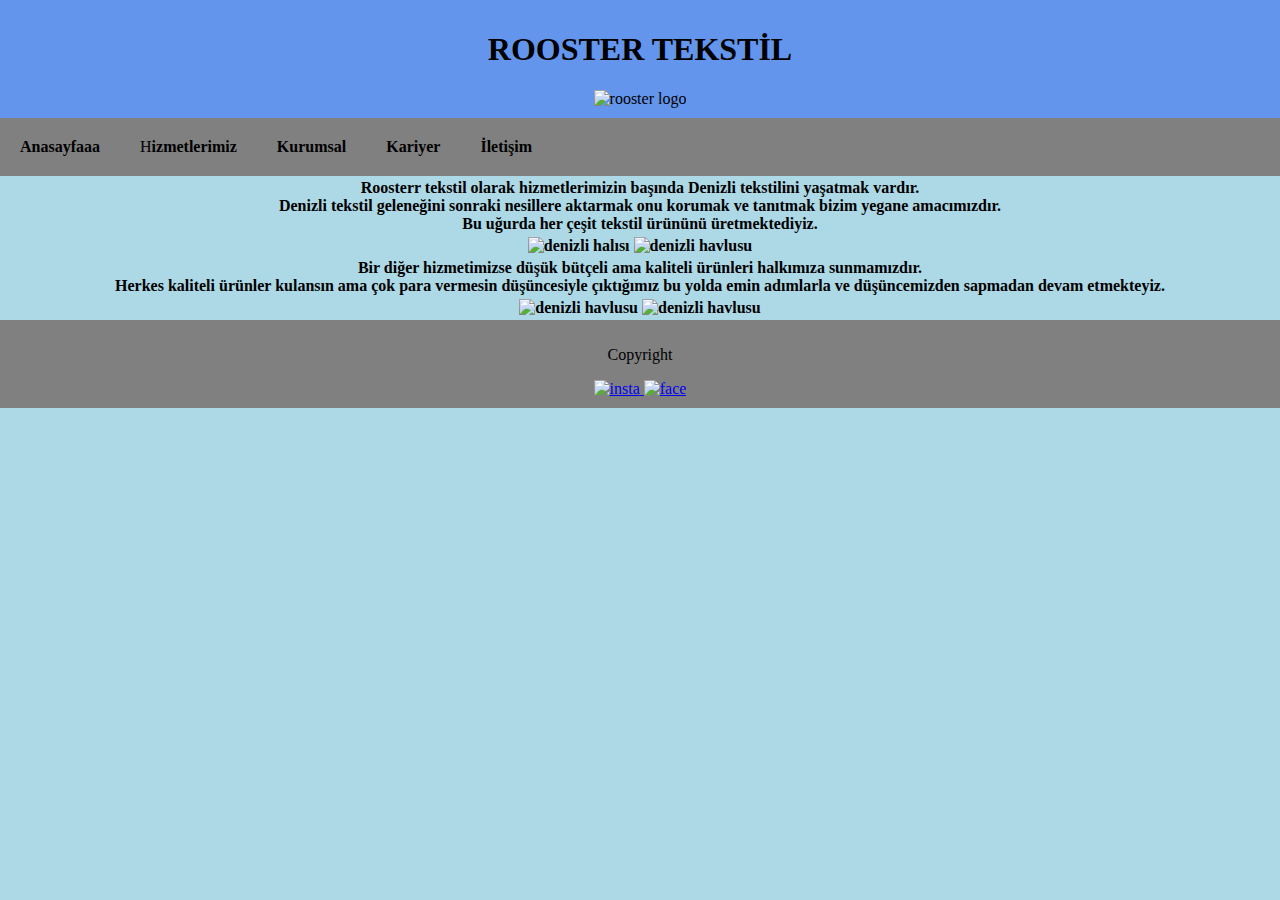
==== hizmetler.html @ 830a9fde "deneme yapılsın" ====
<!DOCTYPE html>
<html lang="en">
<head>
<title>ROOSTER TEKSTİL </title>
<meta charset="utf-8">
<meta name="viewport" content="width=device-width, initial-scale=1">
<style>
  body {
  background-color:lightblue;
  color:black;

}
* {
  box-sizing: border-box;
}

body {
  margin: 0;
}

.header {
  background-color:cornflowerblue;
  padding: 10px;
  text-align: center;
  color:black;

}

.topnav {
  overflow: hidden;
  background-color: gray;
}

.topnav a {
  float: left;
  display: block;
  color: black;
  text-align: center;
  padding: 20px 20px;
  text-decoration: none;
}

.topnav a:hover {
  background-color: red;
  color: black;
}


.column {
  float: left;
  padding: 10px;
}


.column.side {
  width: 25%;
  color:black;
  }


.column.middle {
  width: 50%;
  color:black;
  }

.row:after {
  content: "";
  display: table;
  clear: both;
}

@media screen and (max-width: 600px) {
  .column.side, .column.middle {
    width: 100%;
  }
}

@media screen and (max-width: 600px) {
  .topnav a {
    float: none;
    width: 100%;
  }
}


.footer {
  background-color: gray;
  padding: 10px;
  text-align: center;
}
</style>
</head>
<body>
  

<div class="header">
  <h1>ROOSTER TEKSTİL</h1>
  <img src="img_rooster.png.png" alt="rooster logo"
  widght="150" height="150">
</div>

<div class="topnav">
  <a href= "index.html"><b>Anasayfaaa</b></a>
  <a href="hizmetler.html">H<b>izmetlerimiz</b></a>
  <a href="KURUMSAL.html"><b>Kurumsal</b></a>
  <a href="kariyer.html"><b>Kariyer</b></a>
  <a href="iletişim.html"><b>İletişim</b></a>
</div>

<div class="table">
  <table style="width:100%">
    <tr>    
      <th><b>Roosterr tekstil olarak hizmetlerimizin başında Denizli tekstilini yaşatmak vardır.</br>Denizli tekstil geleneğini sonraki nesillere aktarmak onu korumak ve tanıtmak bizim yegane amacımızdır.</br>Bu uğurda her çeşit tekstil ürününü üretmektediyiz.</br> </b></th>
  </tr>
  <tr>
      <th><img src="HALI.JPG.jpg" alt="denizli halısı"
        style="max-width:100%;height:auto;">
        <img src="HAVLU.JPG.jpg" alt="denizli havlusu" 
        style="max-width:100%;height:auto;"> </th>
  </tr>   
  
  <tr>
      <th><b>Bir diğer hizmetimizse düşük bütçeli ama kaliteli ürünleri halkımıza sunmamızdır.</br>Herkes kaliteli ürünler kulansın ama çok para vermesin düşüncesiyle çıktığımız bu yolda emin adımlarla ve düşüncemizden sapmadan devam etmekteyiz.</br></b></th>
      
  </tr>
  <tr>
    <th><img src="PİKE.JPG.jpg"  alt="denizli havlusu" 
      style="max-width:100%;height:auto;">
        <img src="PEŞTEMAL.JPG.jpg"  alt="denizli havlusu" 
      style="max-width:100%;height:auto;">
     </th>
        
  </tr>
  </table>
  </div>


<div class="footer">
    <p>Copyright</p>
    <a href="https://www.instagram.com/ibrahimmsipal"><img src="insta.jpg.jpg" alt="insta" style="width:42px;height:42px;"> </a>
  <a href="https://www.facebook.com/ibrahim.sipal.503"><img src="face.jpg.png" alt="face" style="width:42px;height:42px;"> </a>
</div>
    
</body>
 </html>
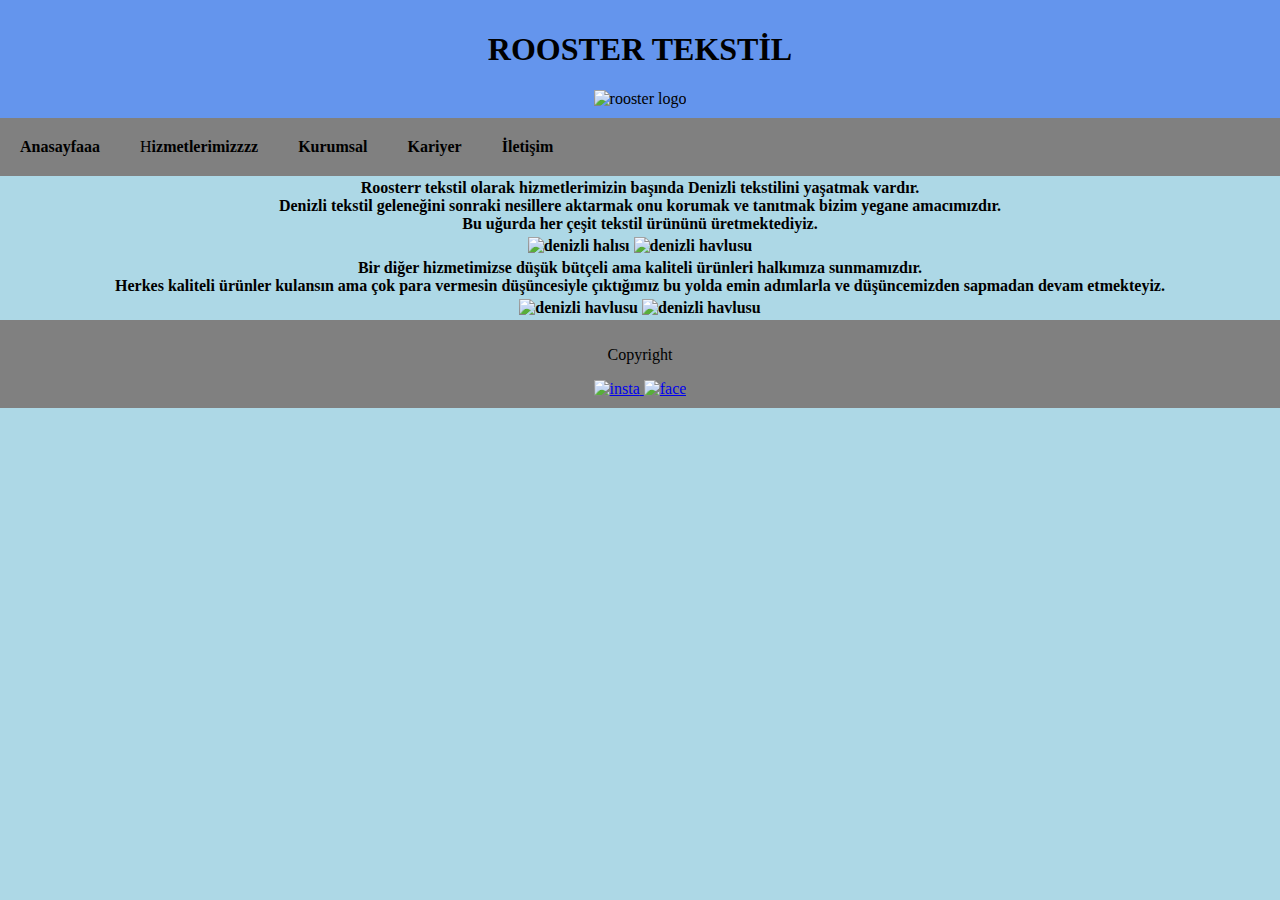
==== commit e9cf2b6d: "qqq" ====
--- a/hizmetler.html
+++ b/hizmetler.html
@@ -101,7 +101,7 @@
 
 <div class="topnav">
   <a href= "index.html"><b>Anasayfaaa</b></a>
-  <a href="hizmetler.html">H<b>izmetlerimiz</b></a>
+  <a href="hizmetler.html">H<b>izmetlerimizzzz</b></a>
   <a href="KURUMSAL.html"><b>Kurumsal</b></a>
   <a href="kariyer.html"><b>Kariyer</b></a>
   <a href="iletişim.html"><b>İletişim</b></a>
